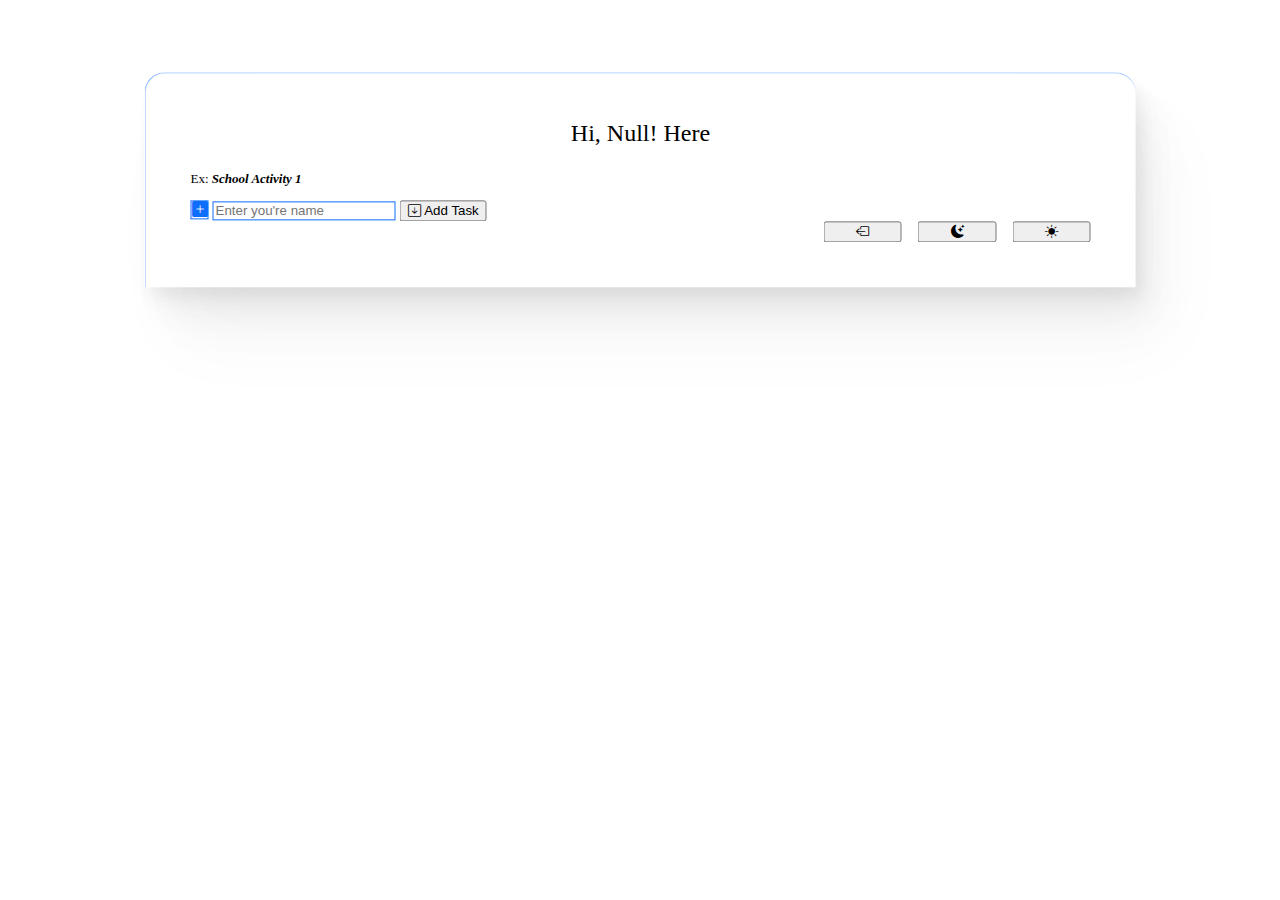
==== main.html @ b8f611fc "First Commit" ====
<!DOCTYPE html>
<html lang="en">
<head>

	<meta charset="UTF-8" />
    <meta http-equiv="X-UA-Compatible" content="IE=edge" />
    <meta name="viewport" content="width=device-width, initial-scale=1.0" />
	<link rel="stylesheet" href="https://cdnjs.cloudflare.com/ajax/libs/font-awesome/5.14.0/css/all.min.css"/>
	<link href="https://cdn.jsdelivr.net/npm/bootstrap@5.3.0-alpha1/dist/css/bootstrap.min.css" rel="stylesheet" integrity="sha384-GLhlTQ8iRABdZLl6O3oVMWSktQOp6b7In1Zl3/Jr59b6EGGoI1aFkw7cmDA6j6gD" crossorigin="anonymous">
	<link rel="stylesheet" href="https://cdn.jsdelivr.net/npm/bootstrap-icons@1.10.3/font/bootstrap-icons.css">
    <link rel="stylesheet" href="main.css">
    <title>Main Page</title>
</head>
<body>
    <div class="container1">
    
        <form class="task-form">
        <h2 style="text-align: center;"><span id="result"></span></h2>
        <p style="font-size: 13px;">Ex: <span style="font-weight:600;font-style: italic;">School Activity 1</span></p>
            
            <div class="input-group mb-3">
                <span class="input-group-text" style=" border:1px solid #0d6efd;" id="basic-addon1">
                    <i class="bi bi-plus-square-fill" style="color:#0d6efd;"></i></span>

                    <input type="text" class="form-control" placeholder="Enter you're name" 
                    aria-label="Recipient's username" style="border:1px solid #0d6efd;" 
                    id= "todo-input" aria-describedby="button-addon2" pattern="[A-Za-z].{2,}" pattern="{5,30}"  required>

                    <button class="btn btn-primary" style="--bs-btn-padding-x: 2rem;" 
                    type="submit" id="button-addon2"><i class="bi bi-arrow-down-square">
                    </i>Add Task</button>
            </div>

            <div class="container2">
                <button class="btn btn-primary" id="backbtn" type="back" style="margin-left: 1rem; width: 8.7vh;" 
                onclick="back();"><i class="bi bi-box-arrow-left"></i></button>
                
                <button class="btn btn-primary" id="darkbtn"  style="margin-left: 1rem; width: 8.7vh;" 
                onclick="darkmode();"><i class="bi bi-moon-stars-fill"></i></button>
                
                <button class="btn btn-primary" id="lightbtn"  style="margin-left: 1rem; width: 8.7vh;" 
                onclick="light();"><i class="bi bi-brightness-high-fill"></i></button>
            </div>
                
        </form>
    </div> 
        
    <div class="container3">
    <ul id="todo-list">
    </ul>
</div>
	<script src = "script.js"></script>
</body>
</html>
---- main.css ----
.container1{
    display: flex;
    flex-direction: column;
    position: absolute;
      top: 20%;
      left: 50%;
      transform: translate(-50%, -50%);
  }
  h1,
  h2{
    margin: 0;
    margin-bottom: 1.38rem;
    font-family: var(--headingFont);
    font-weight: 400;
    line-height: 1.3;
    text-transform: capitalize;
    letter-spacing: var(--letterSpacing);
  }
  .task-form{
      width: 100vh;
      height: auto;
      padding: 5vh;
      box-shadow:
    4.7px 8.4px 11.6px rgba(0, 0, 0, 0.022),
    6.4px 11.3px 19.5px rgba(0, 0, 0, 0.025),
    9.2px 16.3px 26.4px rgba(0, 0, 0, 0.027),
    14.7px 26px 34.3px rgba(0, 0, 0, 0.028),
    22.2px 39.3px 46.4px rgba(0, 0, 0, 0.029),
    31px 55px 80px rgba(0, 0, 0, 0.03)
  ;
  border-top-right-radius: 20px;
  border-top-left-radius: 20px;
  border-top: 1px solid rgb(13, 110, 253, 0.5);
  border-left: 1px solid rgb(13, 110, 253, 0.5);
  }

  .container2{
    display: flex;
    justify-content: flex-end;
  }
/*--------Design in Todo List Main ----------*/
  #todo-list {
    list-style-type: none;
    background-color: transparent ;
    margin: 0;
    padding: 0;
    width: 48rem;
  }
  
  #todo-list li {
    display: flex;
    flex-direction: row;
    justify-content: space-between;
    align-items: center;
    padding: 10px;
    border-radius: 5px;
    font-size: 20px;
    padding-left: 10vh;
    margin-bottom: 20px;
    box-shadow:
    4.7px 8.4px 11.6px rgba(0, 0, 0, 0.022),
    6.4px 11.3px 19.5px rgba(0, 0, 0, 0.025),
    9.2px 16.3px 26.4px rgba(0, 0, 0, 0.027),
    14.7px 26px 34.3px rgba(0, 0, 0, 0.028),
    22.2px 39.3px 46.4px rgba(0, 0, 0, 0.029),
    31px 55px 80px rgba(0, 0, 0, 0.03)
  ;
  border-top: 1px solid rgb(13, 110, 253, 0.5);
  border-left: 1px solid rgb(13, 110, 253, 0.5);
  }
#todo-list li input[type="checkbox"]{
  margin-left: 78%;
  position: absolute;
}

#todo-list li label {
  margin-left: 60%;
  position: absolute;

}
#todo-list li label:nth-of-type(1) {
  margin-left: -5vh;
  position: absolute;
}
/*----------------------------------*/


  /* Style in Delete Button MAIN */
  .delete-btn {
    background-color: #0d6efd;
    color: white;
    border: none;
    border-radius: 5px;
    cursor: pointer;
    padding: 10px;
  }
  
  .delete-btn:hover {
    background-color: #247bff;
  }

  .container3{
    display: flex;
    flex-direction: column;
    position: absolute;
      top: 70%;
      left: 50%;
      transform: translate(-50%, -50%);
      background-color:white;

    height: 300px;
  }
  
  .container3 ul li{
      list-style-type: none;
  }



/* Button Animation */
  .btn .bi-moon-stars-fill,.bi-brightness-high-fill {
    display: flex;
    align-items: center;
    justify-content: center;
    cursor: pointer;
    position: relative;
  }
 .btn:hover .bi-moon-stars-fill,
  .btn:hover .bi-brightness-high-fill{
    animation: animateArrow 1s ease-in-out;

  }
  
  @keyframes animateArrow {
    0% {
      transform: translateX(0);
    }
    50% {
      transform: translateX(5px);
    }
    100% {
      transform: translateX(0);
    }
  }
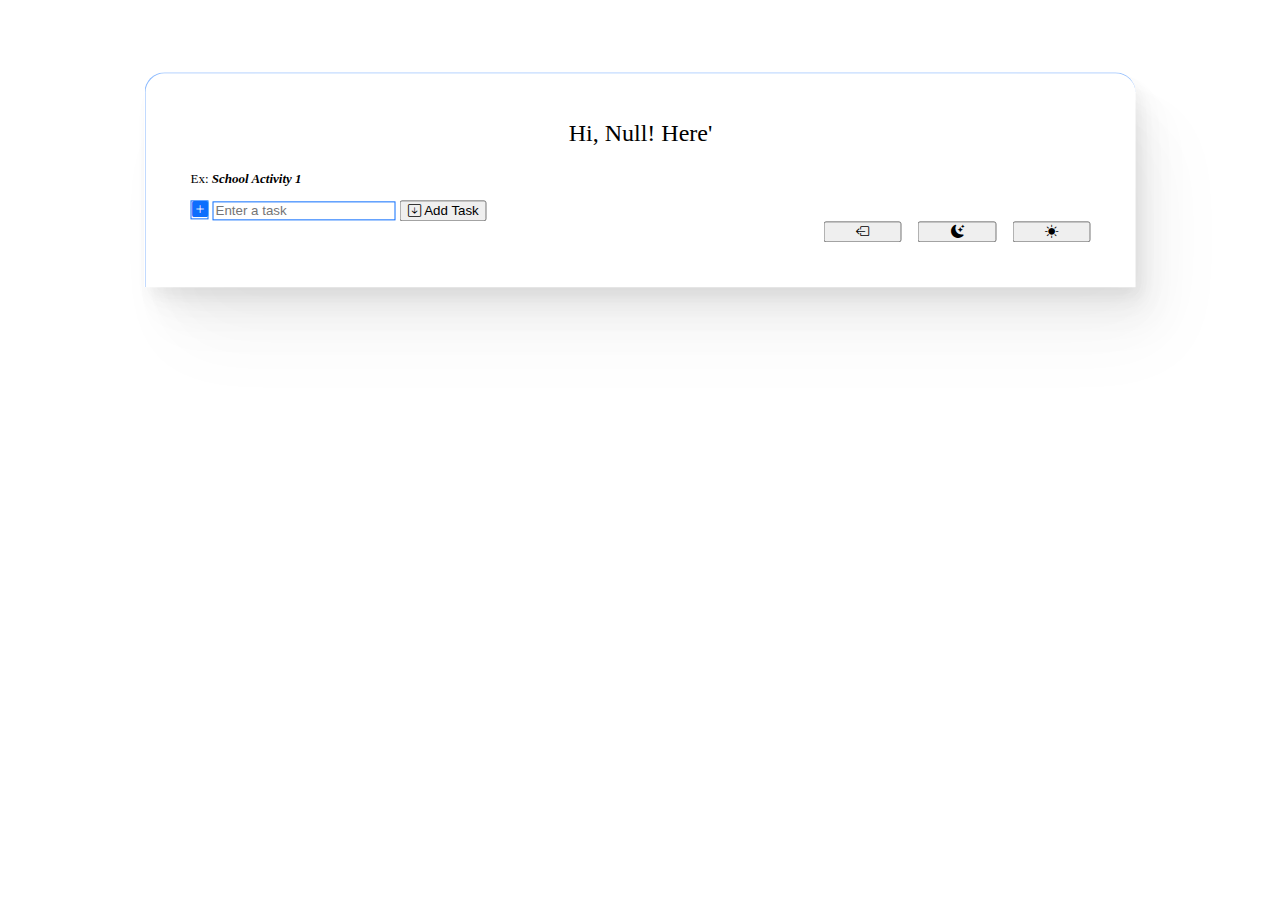
==== commit 30f76817: "Update main.html" ====
--- a/main.html
+++ b/main.html
@@ -22,7 +22,7 @@
                 <span class="input-group-text" style=" border:1px solid #0d6efd;" id="basic-addon1">
                     <i class="bi bi-plus-square-fill" style="color:#0d6efd;"></i></span>
 
-                    <input type="text" class="form-control" placeholder="Enter you're name" 
+                    <input type="text" class="form-control" placeholder="Enter a task" 
                     aria-label="Recipient's username" style="border:1px solid #0d6efd;" 
                     id= "todo-input" aria-describedby="button-addon2" pattern="[A-Za-z].{2,}" pattern="{5,30}"  required>
 
@@ -51,4 +51,4 @@
 </div>
 	<script src = "script.js"></script>
 </body>
-</html>+</html>
